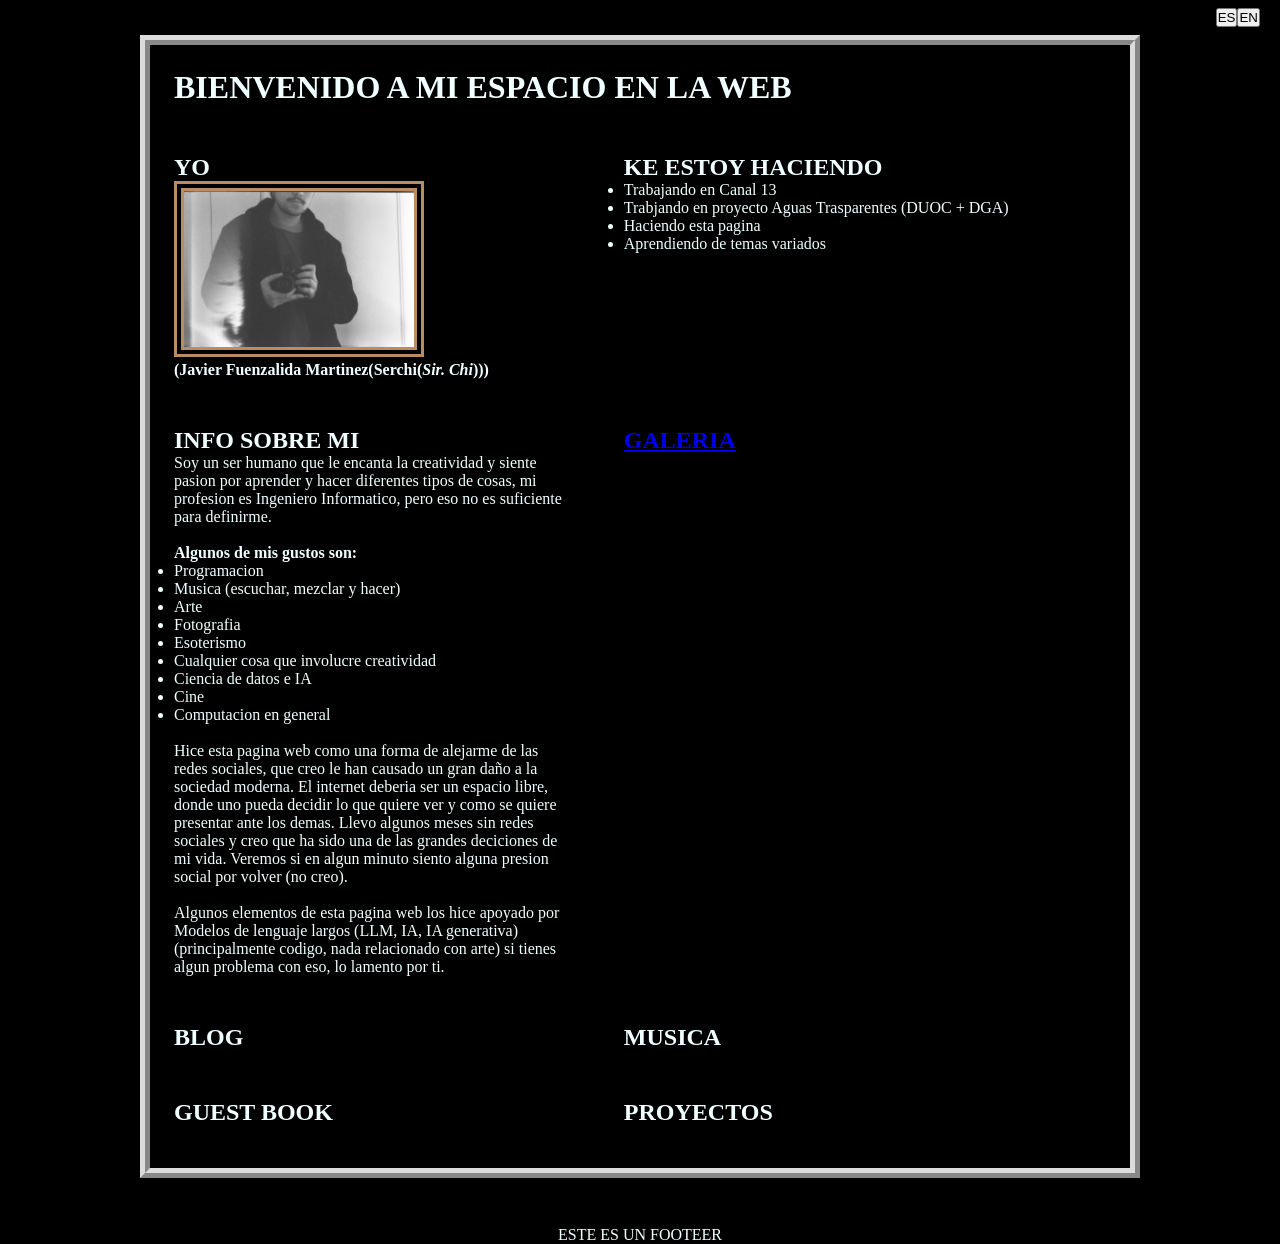
==== src/index.html @ 38fdf1cd "cambio en el nombre" ====
<!-- JAVIER WEB VERSION 1  -->
<!-- WEB CONTAINS SOME AI WRITTEN CODE OR AI INSPIRED CODE-->

<!DOCTYPE html>
<html lang="es">
<head>
    <meta charset="UTF-8">
    <meta name="viewport" content="width=device-width, initial-scale=1.0">
    <title>JavierFM</title>
    <link rel="stylesheet" href="css/style.css">
</head>
<body>
    <div id="lang-switch">
        <button>ES</button>
        <button>EN</button>
    </div>
    <div id="page-wrapper">
        <header>
            <h1>BIENVENIDO A MI ESPACIO EN LA WEB</h1>
            <div id="content-grid">
                <div>
                    <h2>YO</h2>
                    <img src="img/YO.JPG" alt="Autoretrato en blanco y negro tomado con una camara analoga en un espejo" class="foto-perfil">
                    <br>
                    <strong>(Javier Fuenzalida Martinez(Serchi(<i>Sir. Chi</i>)))</strong>
                </div>
                <div>
                    <h2> KE ESTOY HACIENDO </h2>
                    <ul>
                        <li>Trabajando en Canal 13</li>
                        <li>Trabjando en proyecto Aguas Trasparentes (DUOC + DGA)</li>
                        <li>Haciendo esta pagina</li>
                        <li>Aprendiendo de temas variados</li>
                    </ul>
                </div>
                <div>
                    <h2>INFO SOBRE MI</h2>
                    <p>Soy un ser humano que le encanta la creatividad y siente pasion por aprender y hacer diferentes tipos de cosas, mi profesion es Ingeniero Informatico, pero eso no es suficiente para definirme.</p>
                    <br>
                    <ul>
                        <strong>Algunos de mis gustos son:</strong>
                            <li>Programacion</li>
                            <li>Musica (escuchar, mezclar y hacer)</li>
                            <li>Arte</li>
                            <li>Fotografia</li>
                            <li>Esoterismo</li>
                            <li>Cualquier cosa que involucre creatividad</li>
                            <li>Ciencia de datos e IA</li>
                            <li>Cine</li>
                            <li>Computacion en general</li>                            
                    </ul>
                    <br>
                    <p>Hice esta pagina web como una forma de alejarme de las redes sociales, que creo le han causado un gran daño a la sociedad moderna. El internet deberia ser un espacio libre, donde uno pueda decidir lo que quiere ver y como se quiere presentar ante los demas. Llevo algunos meses sin redes sociales y creo que ha sido una de las grandes deciciones de mi vida. Veremos si en algun minuto siento alguna presion social por volver (no creo).</p>
                    <br>
                    <p>Algunos elementos de esta pagina web los hice apoyado por Modelos de lenguaje largos (LLM, IA, IA generativa) (principalmente codigo, nada relacionado con arte) si tienes algun problema con eso, lo lamento por ti.</p>
                </div>
                <div>
                    <a href="galeria.html"><h2>GALERIA</h2></a>
                </div>
                <div>
                    <h2>BLOG</h2>
                </div>
                <div>
                    <h2>MUSICA</h2>
                </div>
                <div>
                    <h2>GUEST BOOK</h2>
                </div>
                <div>
                    <h2>PROYECTOS</h2>
                </div>
            </div>
            <br>
        </header>
    </div>
    <footer>ESTE ES UN FOOTEER</footer>
</body>
</html>
---- src/css/style.css ----
* { /* AI GENERATED CODE */
  box-sizing: border-box;
  margin: 0;
  padding: 0;
}

body { /* AI GENERATED CODE + OWN WRITTEN CODE */
  background-color: black;
  color: azure;
}

#lang-switch { /* AI GENERATED CODE */
  display: flex;
  justify-content: flex-end;
  padding: 8px 20px;
}

#page-wrapper { /* AI GENERATED CODE + OWN WRITTEN CODE */
  width: 90%;
  max-width: 1000px;
  margin: 0 auto;
  border: 10px ridge gainsboro; 
  padding: 1.5rem;
}

header { /* AI GENERATED CODE */
  width: 100%;
}

#content-grid { /* AI GENERATED CODE + OWN WRITTEN CODE*/
  display: grid;
  grid-template-columns: 1fr 1.2fr;
  gap: 3rem;
  margin-top: 3rem;
}

footer { /* AI GENERATED CODE + OWN WRITTEN CODE*/
  width: 100%;
  text-align: center;
  margin-top: 3rem;
  
}

@media (max-width: 680px) { /* AI GENERATED CODE */
  #content-grid {
    grid-template-columns: 1fr;
  }
}

.foto-perfil {
  width: 250px;
  height: auto;
  border: 10px double rgb(186, 140, 99);
}
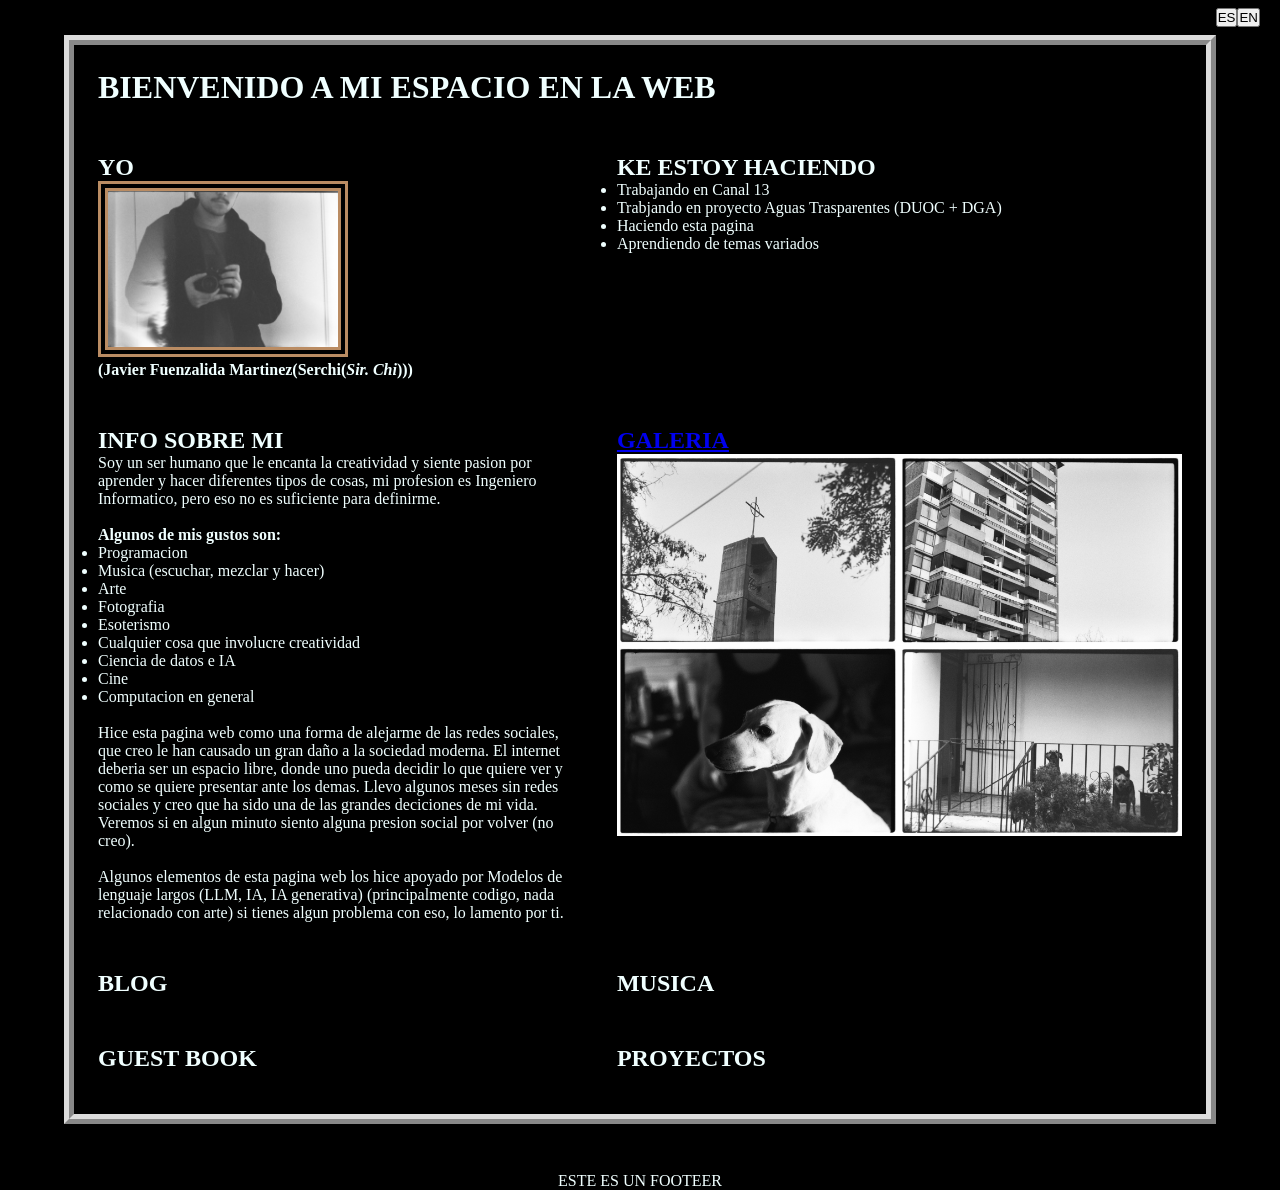
==== commit a28d6043: "Fotos galeria" ====
--- a/src/index.html
+++ b/src/index.html
@@ -56,6 +56,16 @@
                 </div>
                 <div>
                     <a href="galeria.html"><h2>GALERIA</h2></a>
+                    <div class="galeria">
+                        
+                            <img src="img/CRUZ CAPILLA.JPG" alt="Foto analoga en blanco y negro de una cruz en una capilla" class="foto-galeria">
+                            <img src="img/EDIFICIO VILLA FREI.JPG" alt="Foto analoga en blanco y negro de un edificio" class="foto-galeria">
+                        
+                        
+                            <img src="img/PALTA.JPG" alt="Foto analoga en blanco y negro de un perro llamado palta" class="foto-galeria">
+                            <img src="img/PERROS ENCERRADOS.JPG" alt="Foto analoga en blanco y negro de unos perros dentro de una casa" class="foto-galeria">
+                        
+                    </div>
                 </div>
                 <div>
                     <h2>BLOG</h2>
--- a/src/css/style.css
+++ b/src/css/style.css
@@ -7,6 +7,7 @@
 body { /* AI GENERATED CODE + OWN WRITTEN CODE */
   background-color: black;
   color: azure;
+  overflow-wrap: break-word;
 }
 
 #lang-switch { /* AI GENERATED CODE */
@@ -17,10 +18,11 @@
 
 #page-wrapper { /* AI GENERATED CODE + OWN WRITTEN CODE */
   width: 90%;
-  max-width: 1000px;
   margin: 0 auto;
   border: 10px ridge gainsboro; 
   padding: 1.5rem;
+  max-width: 100%;
+  
 }
 
 header { /* AI GENERATED CODE */
@@ -51,4 +53,17 @@
   width: 250px;
   height: auto;
   border: 10px double rgb(186, 140, 99);
+}
+
+.foto-galeria {
+  width: 100%;
+  height: auto;
+}
+
+.galeria { /* AI HELPED CODE */
+  display: grid;
+  grid-template-columns: repeat(2, 1fr);
+  grid-template-rows: repeat(2, 1fr);
+  width: 100%;
+  height: auto;
 }
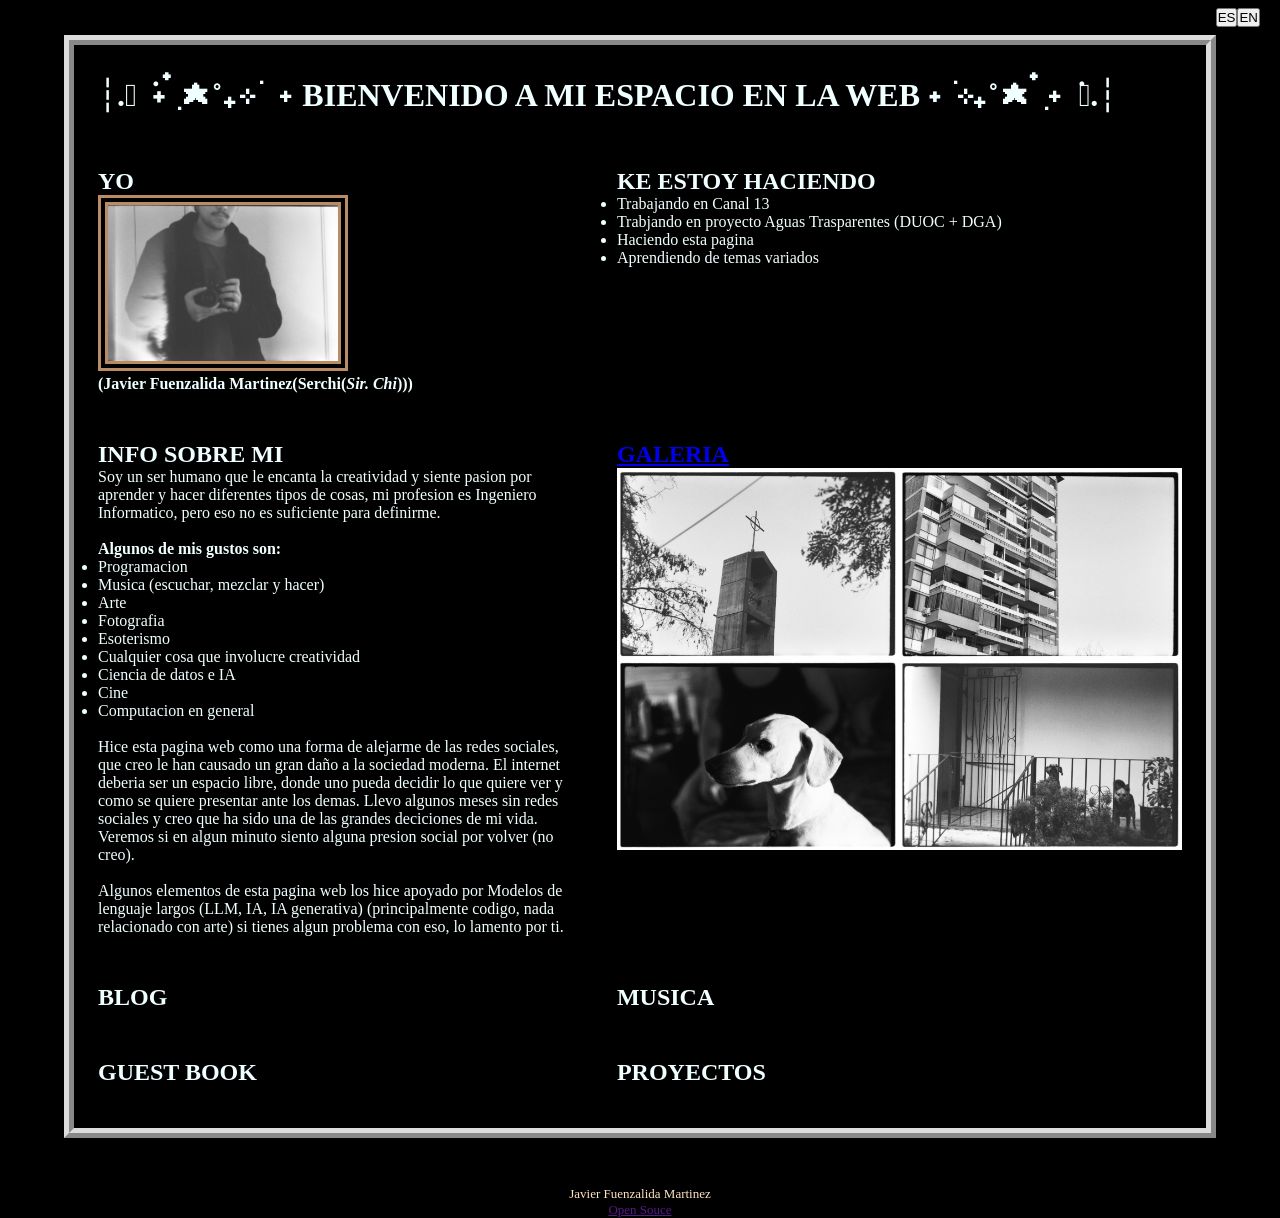
==== commit a15ac8fc: "Cambios pequeños en textos" ====
--- a/src/index.html
+++ b/src/index.html
@@ -16,7 +16,7 @@
     </div>
     <div id="page-wrapper">
         <header>
-            <h1>BIENVENIDO A MI ESPACIO EN LA WEB</h1>
+            <h1>┆.𖥔 ݁ ˖ ๋࣭ ⭑˚₊⊹ ࣪ ˖ BIENVENIDO A MI ESPACIO EN LA WEB ˖ ࣪ ⊹₊˚⭑ ๋࣭ ˖ ݁ 𖥔.┆</h1>
             <div id="content-grid">
                 <div>
                     <h2>YO</h2>
@@ -83,6 +83,9 @@
             <br>
         </header>
     </div>
-    <footer>ESTE ES UN FOOTEER</footer>
+    <footer>
+        <p class="footer-text">Javier Fuenzalida Martinez</p>
+        <p class="footer-text"><a href="">Open Souce</a></p>
+    </footer>
 </body>
 </html>
--- a/src/css/style.css
+++ b/src/css/style.css
@@ -66,4 +66,9 @@
   grid-template-rows: repeat(2, 1fr);
   width: 100%;
   height: auto;
+}
+
+.footer-text{
+  font-size: small;
+  color: bisque;
 }
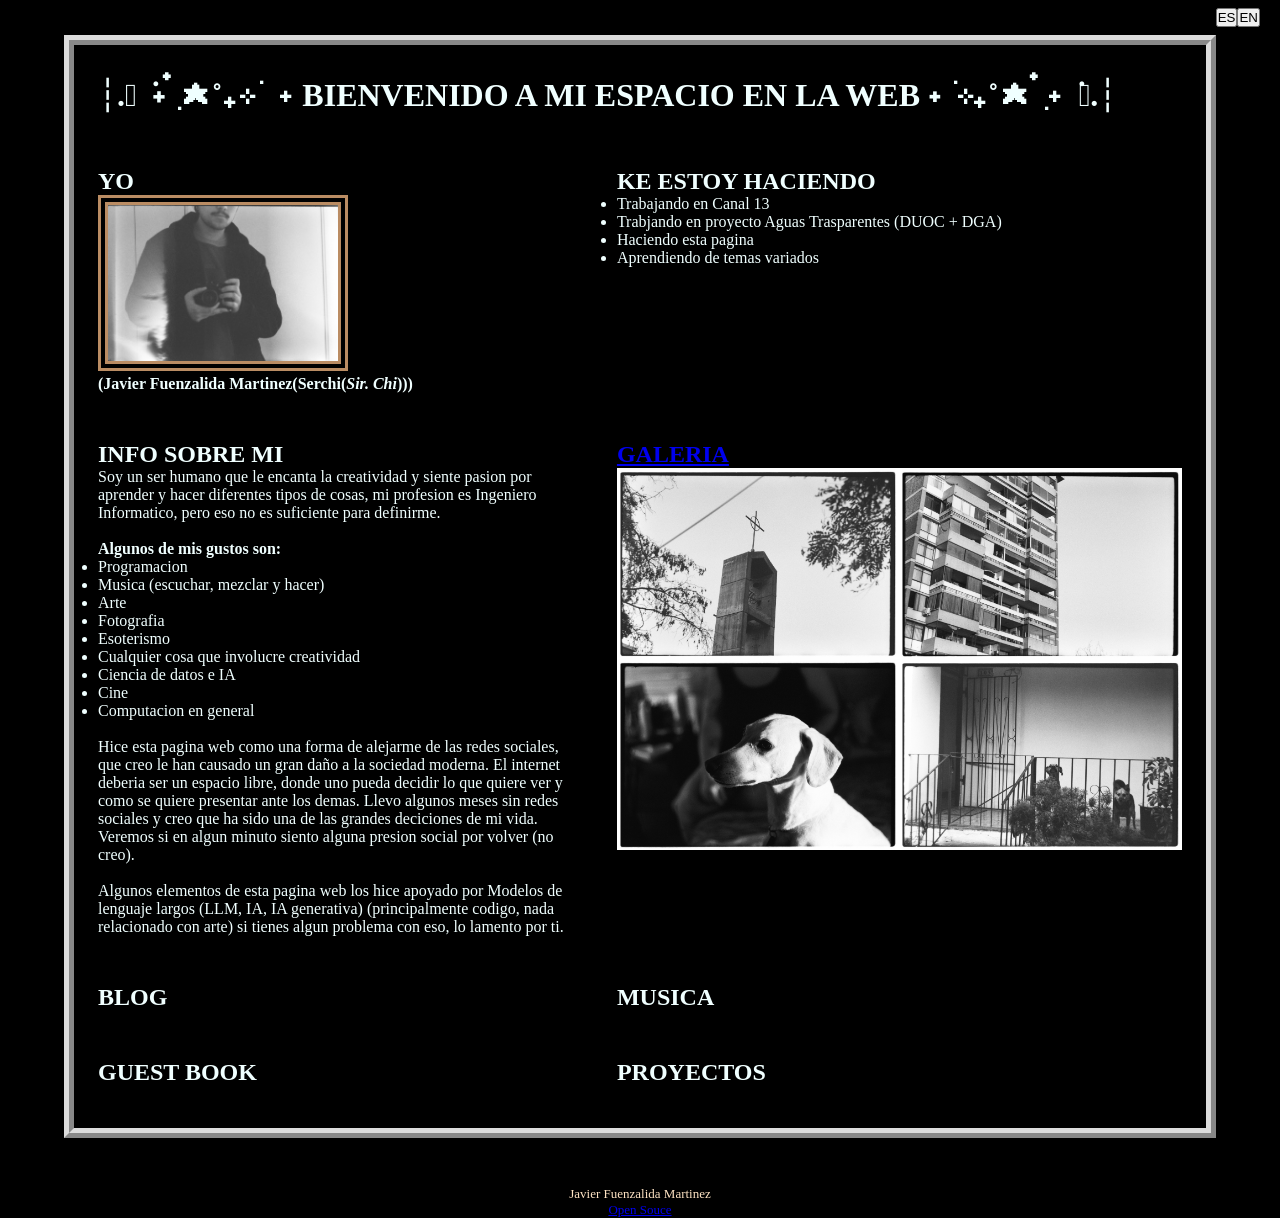
==== commit 84347cc8: "Añadido link de open source en footer" ====
--- a/src/index.html
+++ b/src/index.html
@@ -85,7 +85,7 @@
     </div>
     <footer>
         <p class="footer-text">Javier Fuenzalida Martinez</p>
-        <p class="footer-text"><a href="">Open Souce</a></p>
+        <p class="footer-text"><a href="https://github.com/JavierFuenza/Web-Personal">Open Souce</a></p>
     </footer>
 </body>
 </html>
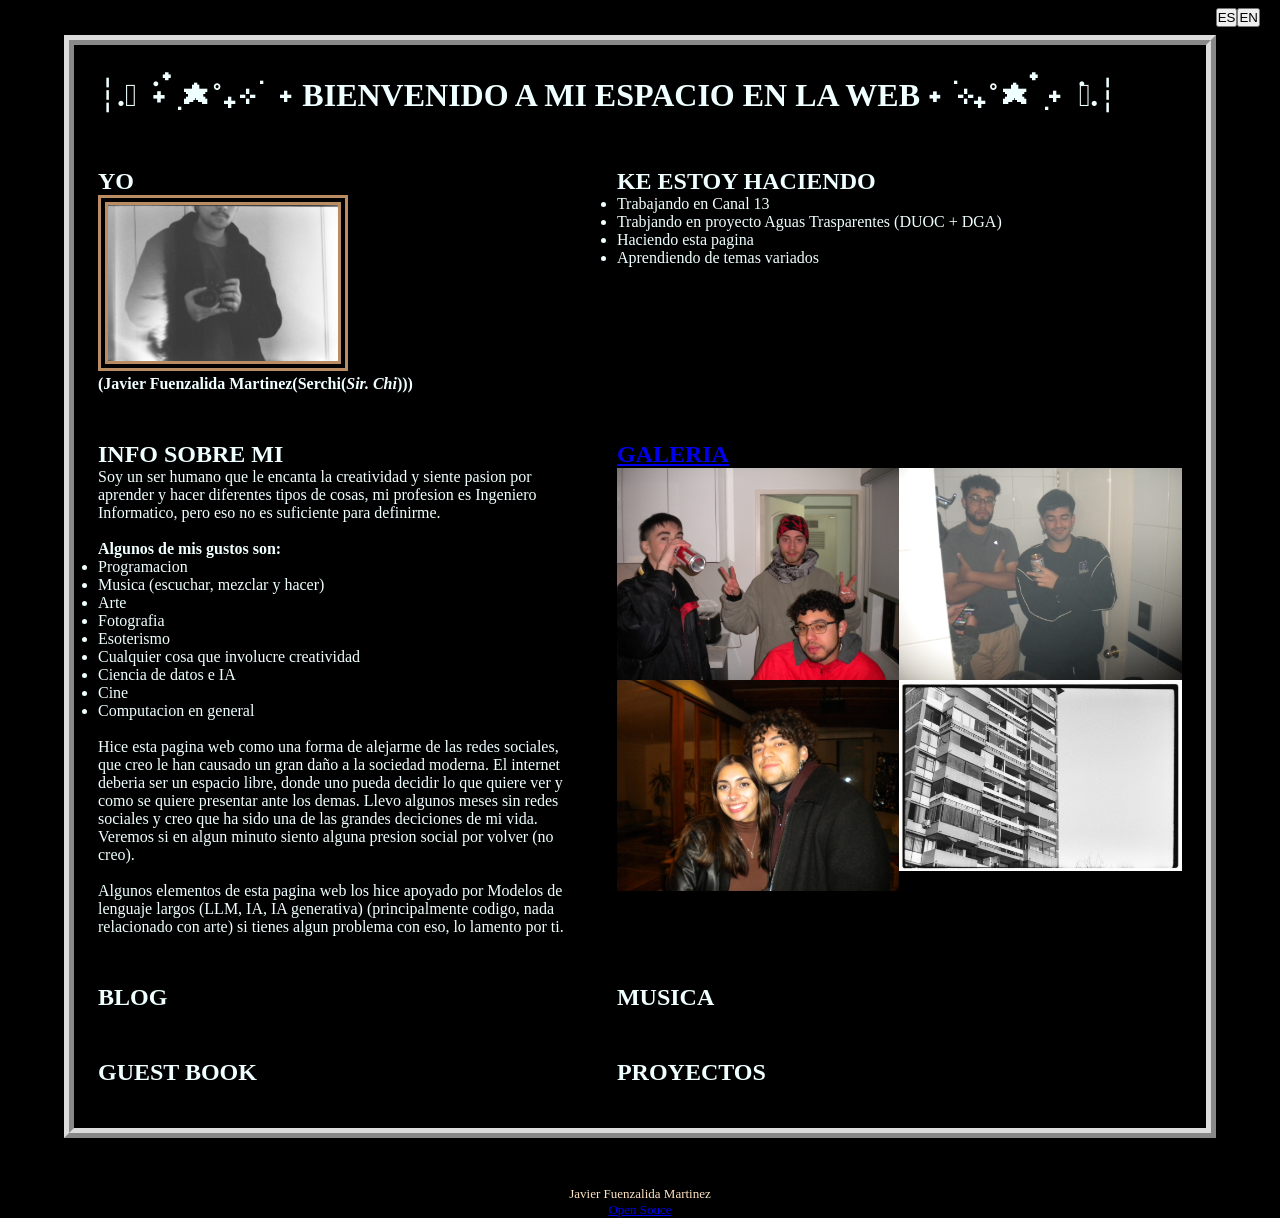
==== commit 82c85af6: "fotos y arreglos galeria" ====
--- a/src/index.html
+++ b/src/index.html
@@ -3,12 +3,14 @@
 
 <!DOCTYPE html>
 <html lang="es">
+
 <head>
     <meta charset="UTF-8">
     <meta name="viewport" content="width=device-width, initial-scale=1.0">
     <title>JavierFM</title>
     <link rel="stylesheet" href="css/style.css">
 </head>
+
 <body>
     <div id="lang-switch">
         <button>ES</button>
@@ -17,75 +19,82 @@
     <div id="page-wrapper">
         <header>
             <h1>┆.𖥔 ݁ ˖ ๋࣭ ⭑˚₊⊹ ࣪ ˖ BIENVENIDO A MI ESPACIO EN LA WEB ˖ ࣪ ⊹₊˚⭑ ๋࣭ ˖ ݁ 𖥔.┆</h1>
-            <div id="content-grid">
-                <div>
-                    <h2>YO</h2>
-                    <img src="img/YO.JPG" alt="Autoretrato en blanco y negro tomado con una camara analoga en un espejo" class="foto-perfil">
-                    <br>
-                    <strong>(Javier Fuenzalida Martinez(Serchi(<i>Sir. Chi</i>)))</strong>
-                </div>
-                <div>
-                    <h2> KE ESTOY HACIENDO </h2>
-                    <ul>
-                        <li>Trabajando en Canal 13</li>
-                        <li>Trabjando en proyecto Aguas Trasparentes (DUOC + DGA)</li>
-                        <li>Haciendo esta pagina</li>
-                        <li>Aprendiendo de temas variados</li>
-                    </ul>
-                </div>
-                <div>
-                    <h2>INFO SOBRE MI</h2>
-                    <p>Soy un ser humano que le encanta la creatividad y siente pasion por aprender y hacer diferentes tipos de cosas, mi profesion es Ingeniero Informatico, pero eso no es suficiente para definirme.</p>
-                    <br>
-                    <ul>
-                        <strong>Algunos de mis gustos son:</strong>
-                            <li>Programacion</li>
-                            <li>Musica (escuchar, mezclar y hacer)</li>
-                            <li>Arte</li>
-                            <li>Fotografia</li>
-                            <li>Esoterismo</li>
-                            <li>Cualquier cosa que involucre creatividad</li>
-                            <li>Ciencia de datos e IA</li>
-                            <li>Cine</li>
-                            <li>Computacion en general</li>                            
-                    </ul>
-                    <br>
-                    <p>Hice esta pagina web como una forma de alejarme de las redes sociales, que creo le han causado un gran daño a la sociedad moderna. El internet deberia ser un espacio libre, donde uno pueda decidir lo que quiere ver y como se quiere presentar ante los demas. Llevo algunos meses sin redes sociales y creo que ha sido una de las grandes deciciones de mi vida. Veremos si en algun minuto siento alguna presion social por volver (no creo).</p>
-                    <br>
-                    <p>Algunos elementos de esta pagina web los hice apoyado por Modelos de lenguaje largos (LLM, IA, IA generativa) (principalmente codigo, nada relacionado con arte) si tienes algun problema con eso, lo lamento por ti.</p>
-                </div>
-                <div>
-                    <a href="galeria.html"><h2>GALERIA</h2></a>
-                    <div class="galeria">
-                        
-                            <img src="img/CRUZ CAPILLA.JPG" alt="Foto analoga en blanco y negro de una cruz en una capilla" class="foto-galeria">
-                            <img src="img/EDIFICIO VILLA FREI.JPG" alt="Foto analoga en blanco y negro de un edificio" class="foto-galeria">
-                        
-                        
-                            <img src="img/PALTA.JPG" alt="Foto analoga en blanco y negro de un perro llamado palta" class="foto-galeria">
-                            <img src="img/PERROS ENCERRADOS.JPG" alt="Foto analoga en blanco y negro de unos perros dentro de una casa" class="foto-galeria">
-                        
-                    </div>
-                </div>
-                <div>
-                    <h2>BLOG</h2>
-                </div>
-                <div>
-                    <h2>MUSICA</h2>
-                </div>
-                <div>
-                    <h2>GUEST BOOK</h2>
-                </div>
-                <div>
-                    <h2>PROYECTOS</h2>
-                </div>
+        </header>
+        <div id="content-grid">
+            <div>
+                <h2>YO</h2>
+                <img src="img/2023_AUTORRETRATO ESPEJO ANALOGA BLANCO Y NEGRO.JPG"
+                    alt="Autoretrato en blanco y negro tomado con una camara analoga en un espejo" class="foto-perfil">
+                <br>
+                <strong>(Javier Fuenzalida Martinez(Serchi(<i>Sir. Chi</i>)))</strong>
             </div>
-            <br>
-        </header>
+            <div>
+                <h2> KE ESTOY HACIENDO </h2>
+                <ul>
+                    <li>Trabajando en Canal 13</li>
+                    <li>Trabjando en proyecto Aguas Trasparentes (DUOC + DGA)</li>
+                    <li>Haciendo esta pagina</li>
+                    <li>Aprendiendo de temas variados</li>
+                </ul>
+            </div>
+            <div>
+                <h2>INFO SOBRE MI</h2>
+                <p>Soy un ser humano que le encanta la creatividad y siente pasion por aprender y hacer diferentes
+                    tipos de cosas, mi profesion es Ingeniero Informatico, pero eso no es suficiente para definirme.
+                </p>
+                <br>
+                <ul>
+                    <strong>Algunos de mis gustos son:</strong>
+                    <li>Programacion</li>
+                    <li>Musica (escuchar, mezclar y hacer)</li>
+                    <li>Arte</li>
+                    <li>Fotografia</li>
+                    <li>Esoterismo</li>
+                    <li>Cualquier cosa que involucre creatividad</li>
+                    <li>Ciencia de datos e IA</li>
+                    <li>Cine</li>
+                    <li>Computacion en general</li>
+                </ul>
+                <br>
+                <p>Hice esta pagina web como una forma de alejarme de las redes sociales, que creo le han causado un
+                    gran daño a la sociedad moderna. El internet deberia ser un espacio libre, donde uno pueda
+                    decidir lo que quiere ver y como se quiere presentar ante los demas. Llevo algunos meses sin
+                    redes sociales y creo que ha sido una de las grandes deciciones de mi vida. Veremos si en algun
+                    minuto siento alguna presion social por volver (no creo).</p>
+                <br>
+                <p>Algunos elementos de esta pagina web los hice apoyado por Modelos de lenguaje largos (LLM, IA, IA
+                    generativa) (principalmente codigo, nada relacionado con arte) si tienes algun problema con eso,
+                    lo lamento por ti.</p>
+            </div>
+            <div>
+                <a href="galeria.html">
+                    <h2>GALERIA</h2>
+                </a>
+                <div id="galeria-index" class="galeria"></div>
+
+            </div>
+            <div>
+                <h2>BLOG</h2>
+            </div>
+            <div>
+                <h2>MUSICA</h2>
+            </div>
+            <div>
+                <h2>GUEST BOOK</h2>
+            </div>
+            <div>
+                <h2>PROYECTOS</h2>
+            </div>
+        </div>
+        <br>
     </div>
     <footer>
         <p class="footer-text">Javier Fuenzalida Martinez</p>
-        <p class="footer-text"><a href="https://github.com/JavierFuenza/Web-Personal">Open Souce</a></p>
+        <p class="footer-text"><a href="https://github.com/JavierFuenza/Web-Personal" target="_blank"
+                rel="noopener noreferrer">Open Souce</a></p>
     </footer>
+
+    <script src="js/index.js"></script>
 </body>
+
 </html>
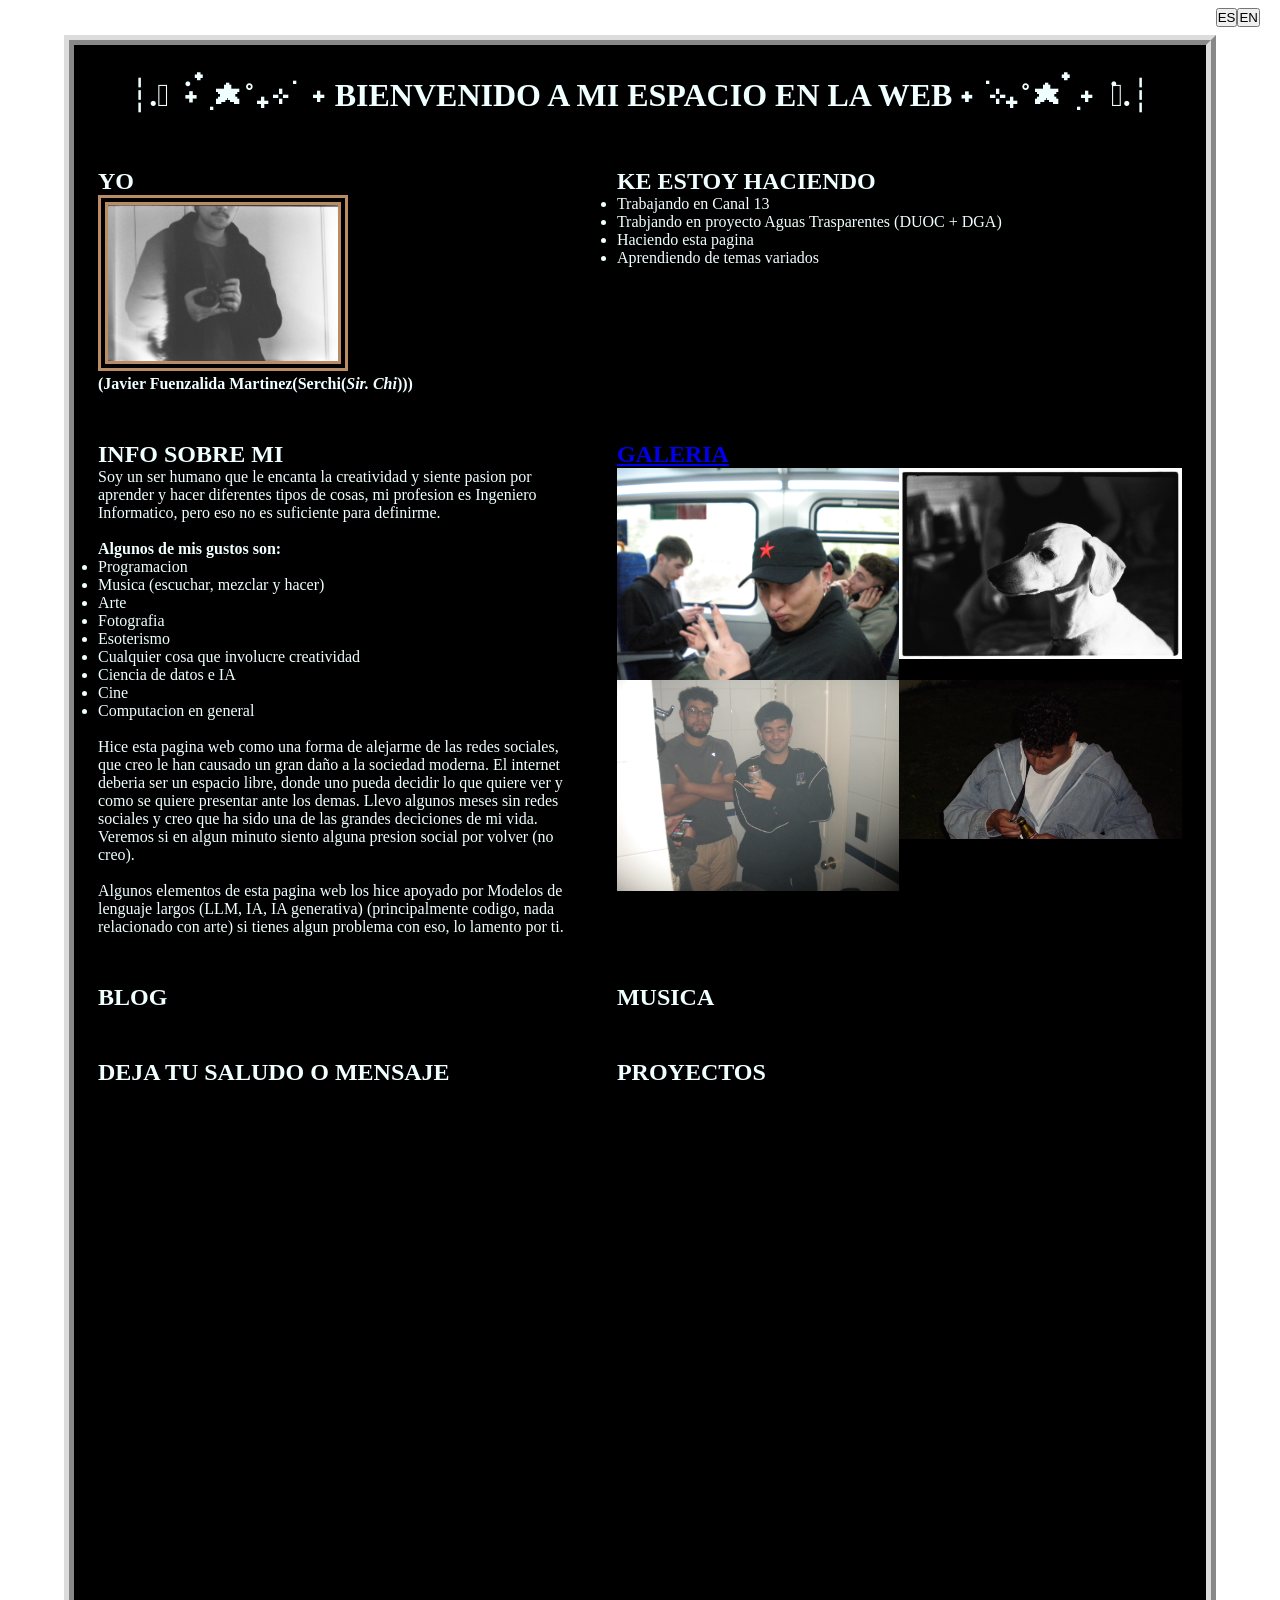
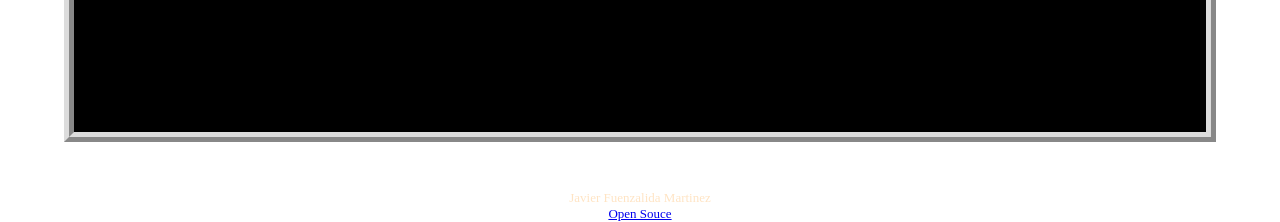
==== commit 6c438c6c: "fotos, favicon y cambio en links" ====
--- a/src/index.html
+++ b/src/index.html
@@ -9,6 +9,7 @@
     <meta name="viewport" content="width=device-width, initial-scale=1.0">
     <title>JavierFM</title>
     <link rel="stylesheet" href="css/style.css">
+    <link rel="icon" href="/favicon.ico" type="image/x-icon">
 </head>
 
 <body>
@@ -80,7 +81,8 @@
                 <h2>MUSICA</h2>
             </div>
             <div>
-                <h2>GUEST BOOK</h2>
+                <h2>DEJA TU SALUDO O MENSAJE</h2>
+                <iframe src="https://javierfuenzam.atabook.org/" frameborder="0" class="guestbook"></iframe>
             </div>
             <div>
                 <h2>PROYECTOS</h2>
--- a/src/css/style.css
+++ b/src/css/style.css
@@ -5,9 +5,12 @@
 }
 
 body { /* AI GENERATED CODE + OWN WRITTEN CODE */
-  background-color: black;
+  /* background-color: black; */
   color: azure;
   overflow-wrap: break-word;
+  background-image: url("../img/ATARDECER.JPG");
+  background-repeat: repeat-x;
+  
 }
 
 #lang-switch { /* AI GENERATED CODE */
@@ -22,11 +25,13 @@
   border: 10px ridge gainsboro; 
   padding: 1.5rem;
   max-width: 100%;
+  background-color: black;
   
 }
 
 header { /* AI GENERATED CODE */
   width: 100%;
+  text-align: center;
 }
 
 #content-grid { /* AI GENERATED CODE + OWN WRITTEN CODE*/
@@ -71,4 +76,9 @@
 .footer-text{
   font-size: small;
   color: bisque;
+}
+
+.guestbook{
+  width: 100%;
+  height: 600px;
 }
